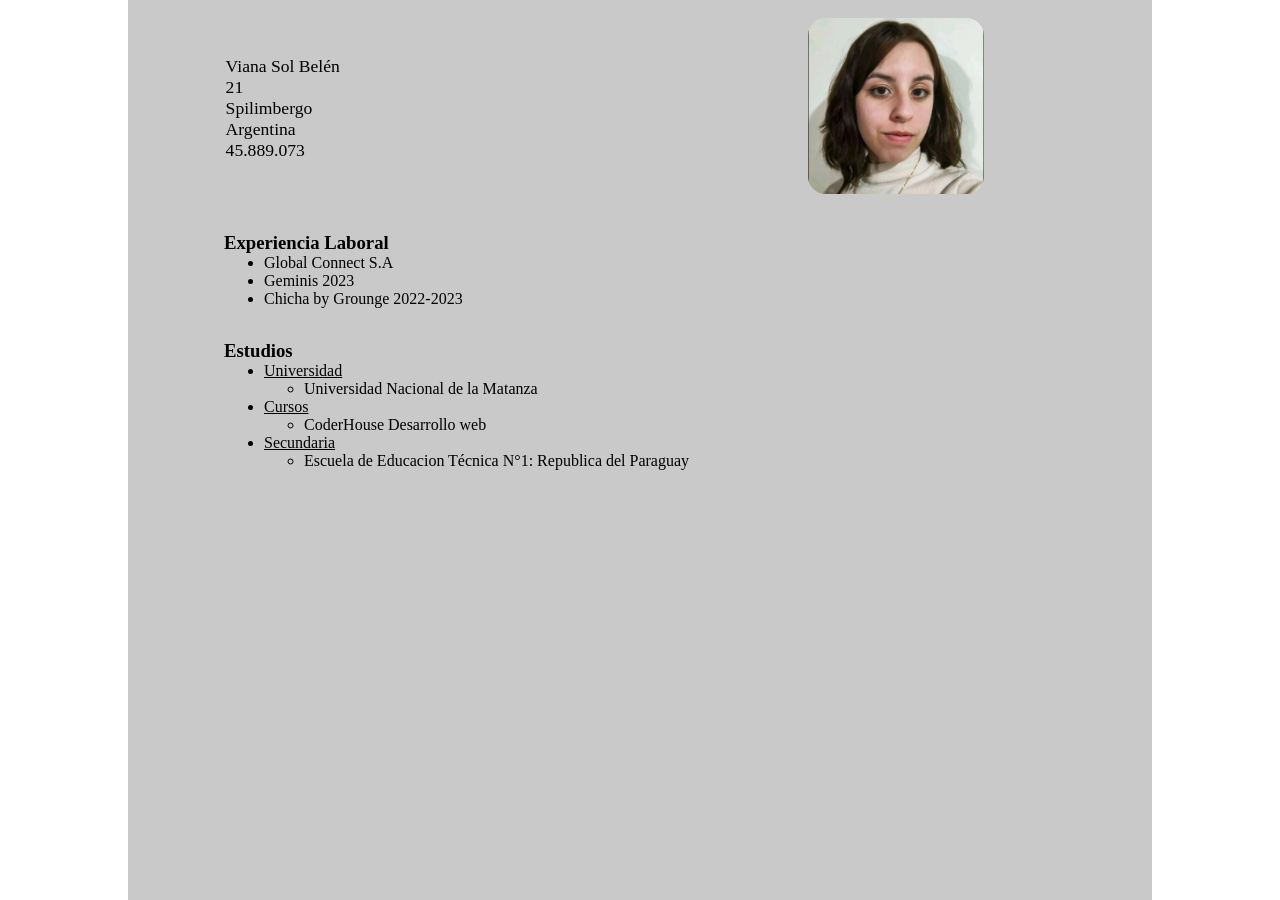
==== Entrenamiento 1/Ejercicio 1/index.html @ 7e359930 "Ejercicio 1" ====
<!DOCTYPE html>
<html lang="es">
<head>
    <meta charset="UTF-8">
    <meta name="viewport" content="width=device-width, initial-scale=1.0">
    <link rel="stylesheet" href="./styles.css">
    <title>Ejercicio 1</title>
</head>
<body>
    <main>
        <section class="primer-bloque">
            <div>
                Viana Sol Belén <br>
                21<br>
                Spilimbergo<br>
                Argentina<br>
                45.889.073<br>
            </div>
            <div>
                <img class="img-cv" src="./img/foto-perfil.jpg" alt="imgenCv">
            </div>
        </section>
        <section class="segundo-bloque">
            <h3>Experiencia Laboral</h3>
            <ul>
                <a href="./pages/global-connect.html"><li>Global Connect S.A</li></a>
                <a href="./pages/Geminis.html"><li>Geminis 2023</li></a>
                <a href="./pages/Chicha-by-Grounge.html"><li>Chicha by Grounge 2022-2023</li></a>
            </ul>   
        </section>
        <section class="tercer-bloque">
            <h3>Estudios</h3>
            <ul>
                <li><u>Universidad</u></li>
                <ul>
                    <a href="./pages/UNLAM.html"><li>Universidad Nacional de la Matanza</li></a>
                </ul>
                <li><u>Cursos</u></li>
                <ul>
                    <a href="./pages/coderHouse.html"><li>CoderHouse Desarrollo web</li></a>
                </ul>
                <li><u>Secundaria</u></li>
                <ul>
                    <a href="./pages/EESTN1.html"><li>Escuela de Educacion Técnica N°1: Republica del Paraguay</li></a>
                </ul>
            </ul>
        </section>
    </main>
</body>
</html>
---- Entrenamiento 1/Ejercicio 1/styles.css ----
*{
    margin: 0;
    box-sizing: border-box;
    
}

body{
    display: flex;
    justify-content: center;  
    align-items: center;
}

main{
    height: 100vh;
    padding: 0em 5em 5em 5em ;
    width: 80%;
    background-color: rgb(201, 201, 201);
     
}

a {
  color: black;
  text-decoration: none;
}

.primer-bloque{
    display: flex;
    justify-content: space-between; 
    align-items: center
}

div{
    margin: 1em 5em 1em 1em;
    font-size: 1.10rem;
}

.img-cv{
    height: 10em;
    width: 10em;
    border-radius: 1em;
}

.segundo-bloque{
    padding: 1em;
}

.tercer-bloque{
    padding: 1em;
}

.mapa{
    display: flex;
    justify-content: center;
}

.seccion-imagenes{
    display: flex;
    justify-content: space-around;
}

.img-estudios{
    height: 20em;
    width: 20em;
}
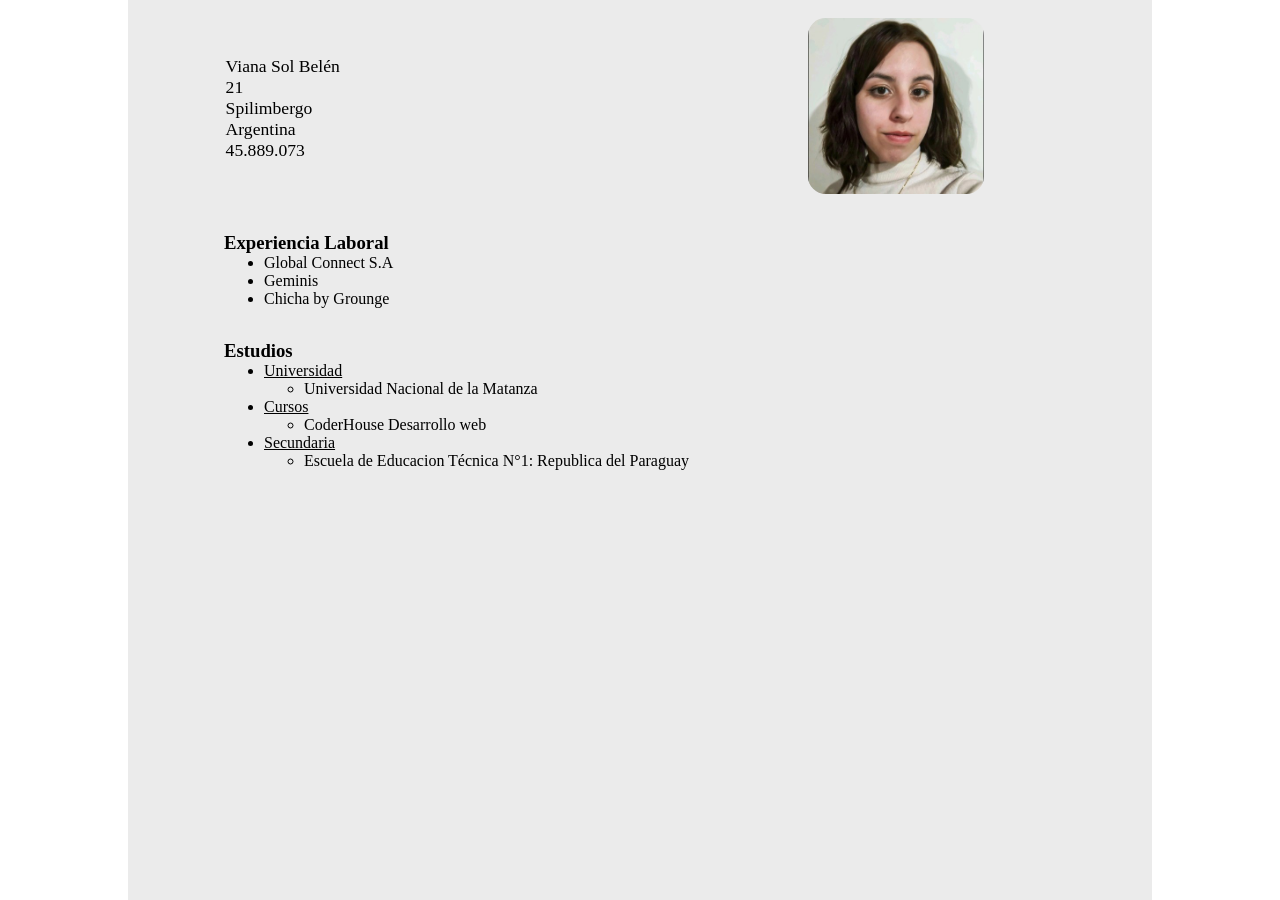
==== commit 00b05a42: "se corrigen los ultimos detalles" ====
--- a/Entrenamiento 1/Ejercicio 1/index.html
+++ b/Entrenamiento 1/Ejercicio 1/index.html
@@ -24,8 +24,8 @@
             <h3>Experiencia Laboral</h3>
             <ul>
                 <a href="./pages/global-connect.html"><li>Global Connect S.A</li></a>
-                <a href="./pages/Geminis.html"><li>Geminis 2023</li></a>
-                <a href="./pages/Chicha-by-Grounge.html"><li>Chicha by Grounge 2022-2023</li></a>
+                <a href="./pages/Geminis.html"><li>Geminis</li></a>
+                <a href="./pages/Chicha-by-Grounge.html"><li>Chicha by Grounge</li></a>
             </ul>   
         </section>
         <section class="tercer-bloque">
--- a/Entrenamiento 1/Ejercicio 1/styles.css
+++ b/Entrenamiento 1/Ejercicio 1/styles.css
@@ -14,7 +14,7 @@
     height: 100vh;
     padding: 0em 5em 5em 5em ;
     width: 80%;
-    background-color: rgb(201, 201, 201);
+    background-color: rgb(235, 235, 235);
      
 }
 
